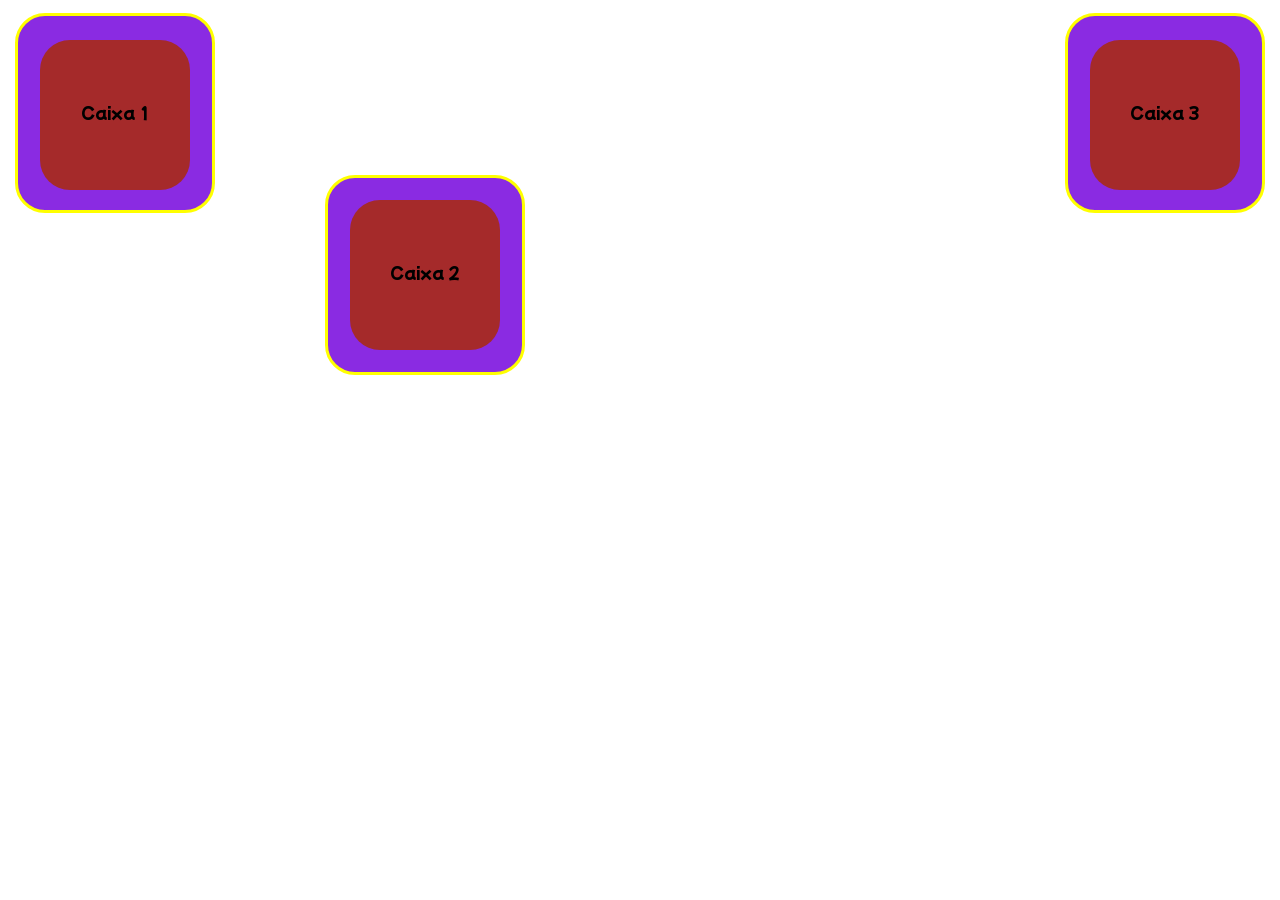
==== Front-End_1/Aula 11 - 08-11-2021/index.html @ 8a3ac259 "Estudo - Posicionamento" ====
<!DOCTYPE html> 
<html>
    <head>
        <title> Mesa de Trabalho Box-Model II</title>
        <meta charset="utf-8">
        <link rel="stylesheet" type="text/css" href="./css/style.css">
    </head>
    <body>
        <div class="caixa1" id="caixas1">  </div>
        <div class="caixa2" id="caixas1">  </div>
        <div class="caixa3" id="caixas1">  </div>
        <div class="caixinha1" id="caixas2>"> Caixa 1 </div>
        <div class="caixinha2" id="caixas2>"> Caixa 2 </div>
        <div class="caixinha3" id="caixas2>"> Caixa 3 </div>
    </body>
</html>
---- Front-End_1/Aula 11 - 08-11-2021/css/style.css ----
@import url('https://fonts.googleapis.com/css2?family=Mochiy+Pop+P+One&display=swap');

*{
    font-family: 'Mochiy Pop P One', sans-serif;
    box-sizing: border-box;
}

#caixas1{
    width: 200px;
    height: 200px;
    border: solid 3px yellow;
    background-color: blueviolet;
    margin: 5px;
    text-align: center;
    padding: 30px 0px 0px;
    border-radius: 30px;
}

.caixinha1, .caixinha2, .caixinha3{
    background-color: brown;
    width: 150px;
    height: 150px;

    border-radius: 30px;
    bottom: 10px;
    text-align: center;
    padding: 60px 0px;
}

.caixa1{
    position: absolute;
    left: 10px;
}

.caixinha1{
    position: absolute;
    left: 40px;
    top: 40px;
}

.caixa2{
    position: fixed;
    left: 320px;
    top: 170px;
}

.caixinha2{
    position: fixed;
    z-index: 10;
    left: 350px;
    top: 200px;
}

.caixa3{
    position: absolute;
    right: 10px;
}

.caixinha3{
    position: absolute;
    right: 40px;
    top: 40px;
}
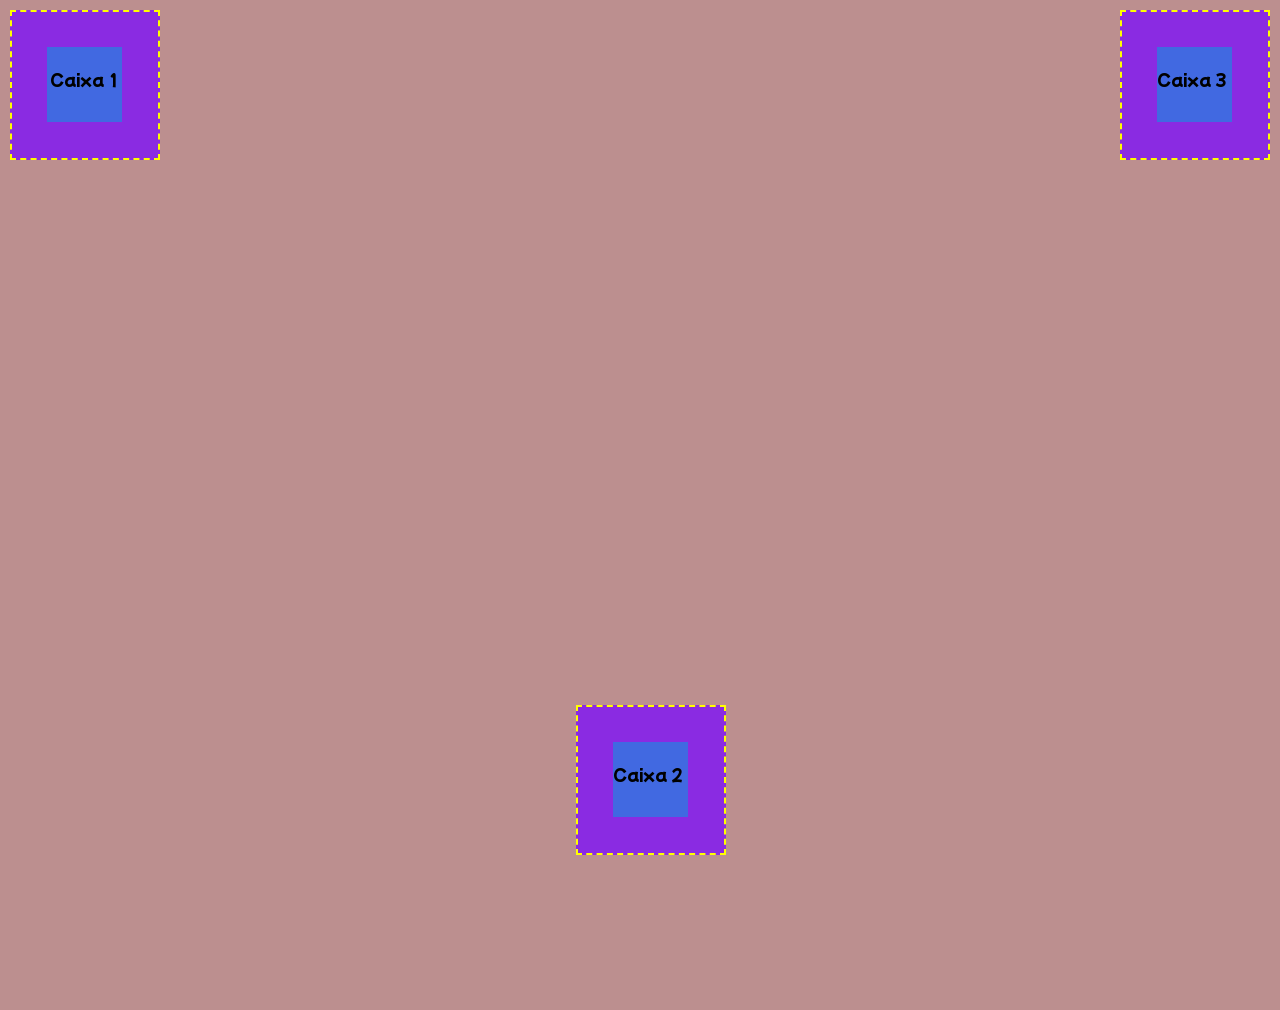
==== commit 5697ad6b: "Exercicio de Front-End I, caixas" ====
--- a/Front-End_1/Aula 11 - 08-11-2021/index.html
+++ b/Front-End_1/Aula 11 - 08-11-2021/index.html
@@ -1,16 +1,25 @@
-<!DOCTYPE html> 
+<!DOCTYPE html>
 <html>
     <head>
-        <title> Mesa de Trabalho Box-Model II</title>
-        <meta charset="utf-8">
-        <link rel="stylesheet" type="text/css" href="./css/style.css">
+        <meta charset="UTF-8">
+        <link rel=stylesheet href="css/style.css">
+        <title> Desafio da Caixa 2 </title>
     </head>
     <body>
-        <div class="caixa1" id="caixas1">  </div>
-        <div class="caixa2" id="caixas1">  </div>
-        <div class="caixa3" id="caixas1">  </div>
-        <div class="caixinha1" id="caixas2>"> Caixa 1 </div>
-        <div class="caixinha2" id="caixas2>"> Caixa 2 </div>
-        <div class="caixinha3" id="caixas2>"> Caixa 3 </div>
+        
+       <div class="caixa1" id="caixas">
+            <div class="caixinha1" id="caixinhas"> Caixa 1 </div>
+       </div>
+       <div class="caixa2" id="caixas">
+            <div class="caixinha2" id="caixinhas"> Caixa 2 </div>
+       </div>
+       <div class="caixa3" id="caixas">
+            <div class="caixinha3" id="caixinhas"> Caixa 3 </div>
+       </div>
+       
+
+       <div class="space">
+
+       </div>
     </body>
 </html>
--- a/Front-End_1/Aula 11 - 08-11-2021/css/style.css
+++ b/Front-End_1/Aula 11 - 08-11-2021/css/style.css
@@ -3,61 +3,70 @@
 *{
     font-family: 'Mochiy Pop P One', sans-serif;
     box-sizing: border-box;
+    background-color: rosybrown;
 }
 
-#caixas1{
-    width: 200px;
-    height: 200px;
-    border: solid 3px yellow;
-    background-color: blueviolet;
+body {
     margin: 5px;
-    text-align: center;
-    padding: 30px 0px 0px;
-    border-radius: 30px;
 }
 
-.caixinha1, .caixinha2, .caixinha3{
-    background-color: brown;
+#caixas{
+    height: 150px;
     width: 150px;
-    height: 150px;
+    background-color: blueviolet;
+    padding: 10px;
+    border: dashed 2px yellow;
+}
 
-    border-radius: 30px;
-    bottom: 10px;
-    text-align: center;
-    padding: 60px 0px;
+#caixinhas{
+    background-color: royalblue;
+    height: 75px;
+    width: 75px;
+    padding: 20px 0 0 0;
+    margin: 0px;
 }
 
 .caixa1{
     position: absolute;
     left: 10px;
+    top: 10px;
 }
 
 .caixinha1{
+    text-align: center;
     position: absolute;
-    left: 40px;
-    top: 40px;
+
+    left: 35px;
+    top: 35px;
 }
 
 .caixa2{
     position: fixed;
-    left: 320px;
-    top: 170px;
+    left: 45%;
+    bottom: 5%;
 }
 
 .caixinha2{
-    position: fixed;
-    z-index: 10;
-    left: 350px;
-    top: 200px;
+    position: absolute;
+    left: 35px;
+    top: 35px;
+
 }
 
 .caixa3{
     position: absolute;
     right: 10px;
+    top: 10px;
 }
 
 .caixinha3{
     position: absolute;
-    right: 40px;
-    top: 40px;
+    left: 35px;
+    top: 35px;
 }
+
+
+.space{
+    height: 1000px;
+}
+
